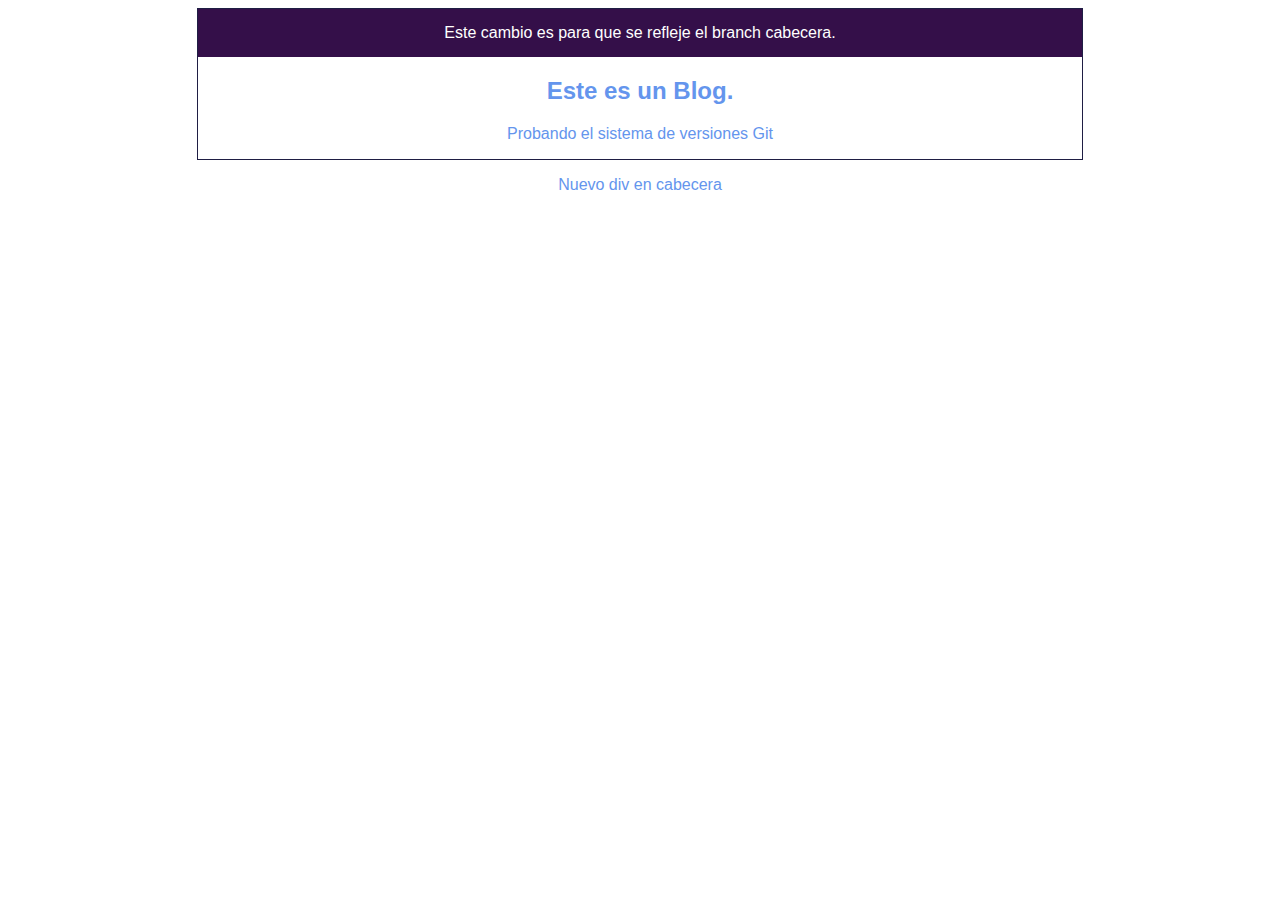
==== blogpost.html @ 5bc33099 "agregue un div" ====
<!DOCTYPE html>
<html lang="en">
<head>
    <meta charset="UTF-8">
    <meta http-equiv="X-UA-Compatible" content="IE=edge">
    <meta name="viewport" content="width=device-width, initial-scale=1.0">
    <link rel="stylesheet" href="css/estilos.css">
    <title>Document</title>
</head>
<body>
    <div class="container">
        <div class="cabecera">
           <p>Este cambio es para que se refleje el branch cabecera.</p> 
        </div>
        <h2>Este es un Blog.</h2>
        <p>Probando el sistema de versiones Git</p>
    </div>
    <div><p>Nuevo div en cabecera</p></div>
    
</body>
</html>
---- css/estilos.css ----
body {
    text-align: center;
    font-family: Arial;
    color: cornflowerblue;
}

.container{
    width: 70%;
    text-align: center;
    border: 1px solid rgb(31, 30, 68);
    margin: 0 auto;

}

.cabecera{
    background-color: rgb(52, 15, 73);
    color: white;
    height: 3rem; 
    display: flex;
    align-items: center;
    justify-content: center;
}
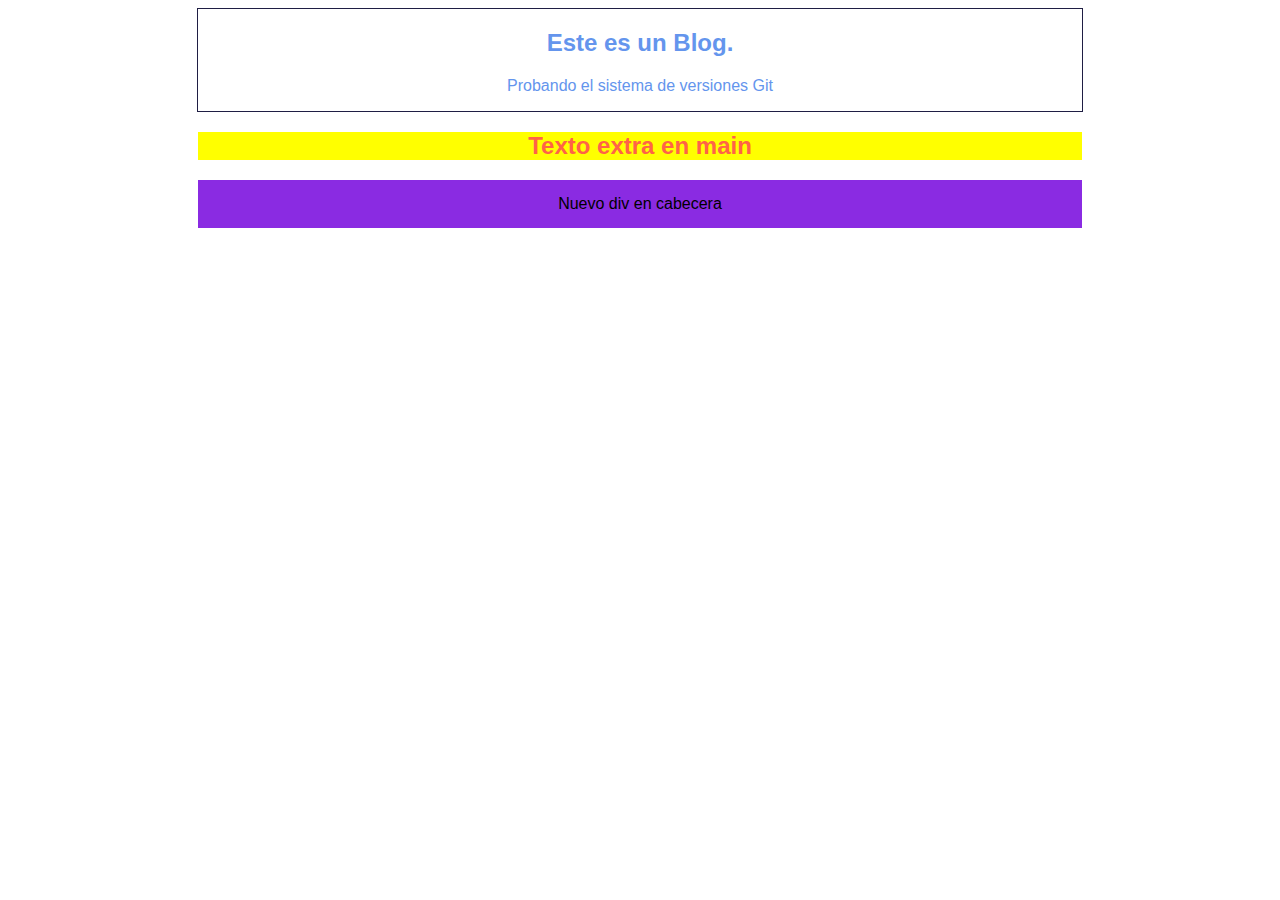
==== commit 98a1b089: "Arregle el conflicto" ====
--- a/blogpost.html
+++ b/blogpost.html
@@ -9,13 +9,16 @@
 </head>
 <body>
     <div class="container">
-        <div class="cabecera">
-           <p>Este cambio es para que se refleje el branch cabecera.</p> 
-        </div>
         <h2>Este es un Blog.</h2>
         <p>Probando el sistema de versiones Git</p>
     </div>
-    <div><p>Nuevo div en cabecera</p></div>
+
+<div class="extra">
+    <h2>Texto extra en main</h2>
+</div>    
+
+    <div id="nuevoDiv"><p>Nuevo div en cabecera</p></div>
     
+
 </body>
 </html>--- a/css/estilos.css
+++ b/css/estilos.css
@@ -12,6 +12,15 @@
 
 }
 
+
+.extra{
+    width: 70%;
+    background-color: yellow;
+    margin-top: 2rem;
+    color: tomato;
+    text-align: center;
+    margin: 0 auto;
+}
 .cabecera{
     background-color: rgb(52, 15, 73);
     color: white;
@@ -19,4 +28,15 @@
     display: flex;
     align-items: center;
     justify-content: center;
+}
+
+#nuevoDiv{
+    background-color: blueviolet;
+    width: 70%;
+    margin: 0 auto;
+    height: 3rem;
+    color: black;
+    display: flex;
+    align-items: center;
+    justify-content: center;
 }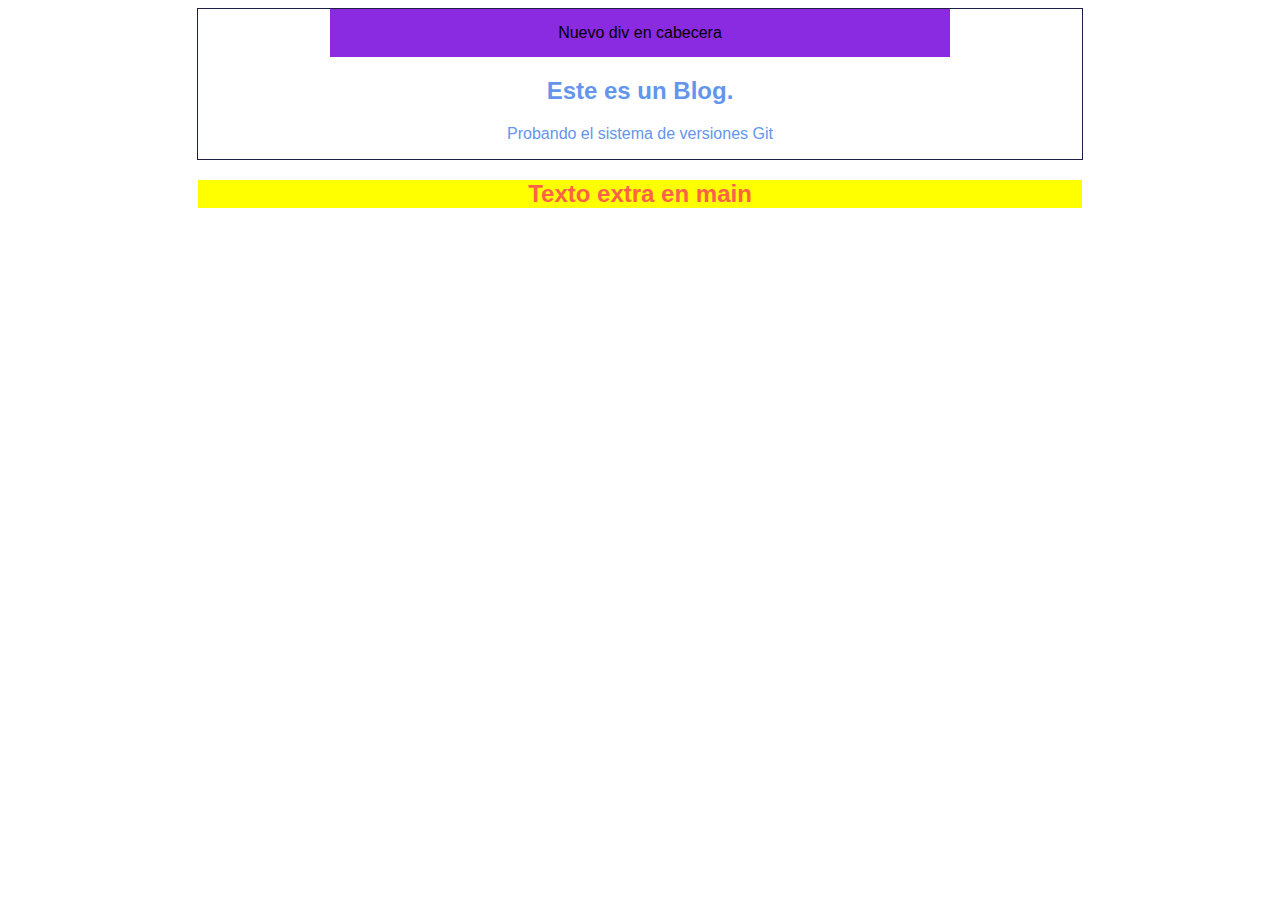
==== commit 7411c3e6: "acomodé cabecera" ====
--- a/blogpost.html
+++ b/blogpost.html
@@ -9,6 +9,7 @@
 </head>
 <body>
     <div class="container">
+        <div id="nuevoDiv"><p>Nuevo div en cabecera</p></div>
         <h2>Este es un Blog.</h2>
         <p>Probando el sistema de versiones Git</p>
     </div>
@@ -17,7 +18,7 @@
     <h2>Texto extra en main</h2>
 </div>    
 
-    <div id="nuevoDiv"><p>Nuevo div en cabecera</p></div>
+    
     
 
 </body>
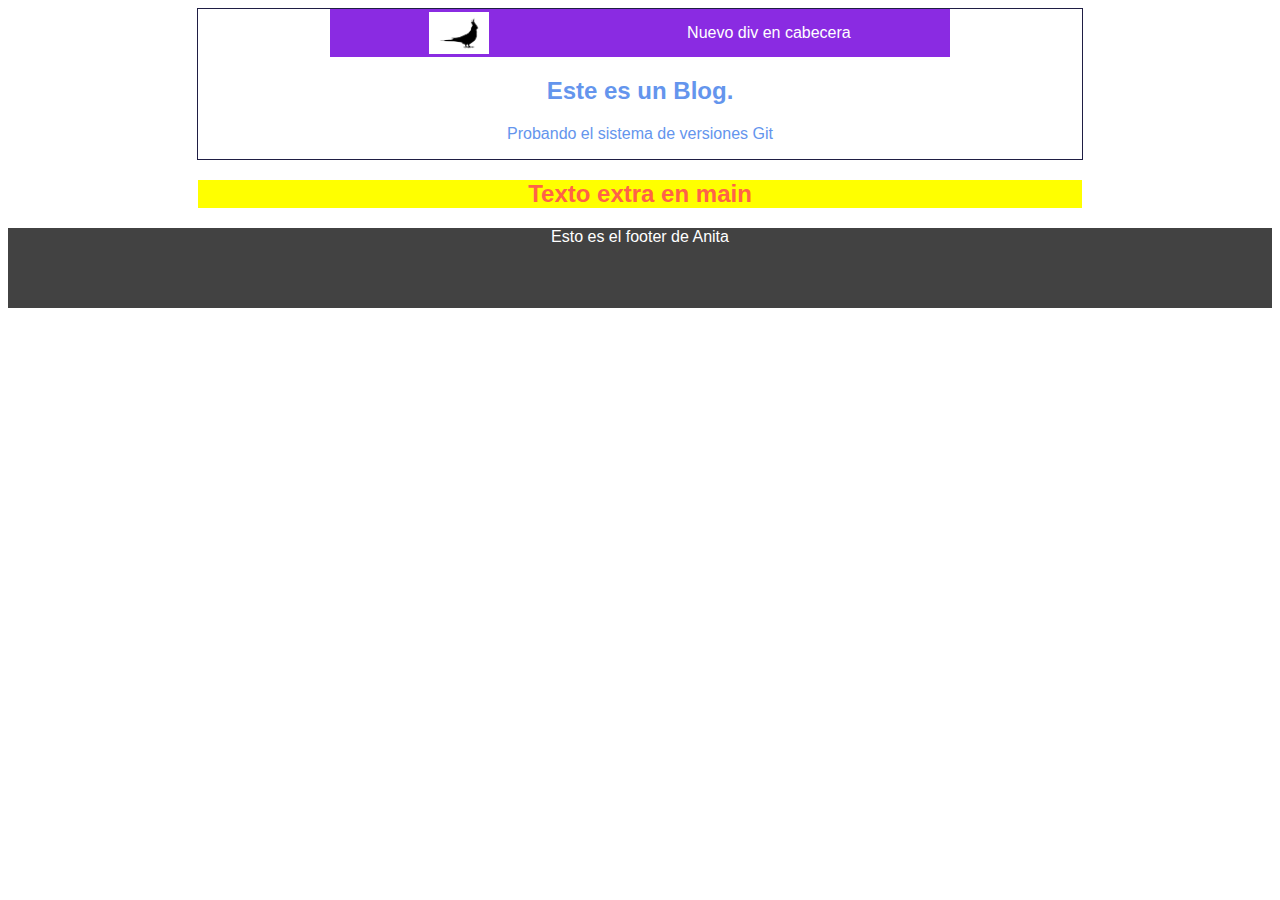
==== commit 8a89400d: "Corrección de fusion con header" ====
--- a/blogpost.html
+++ b/blogpost.html
@@ -1,25 +1,30 @@
 <!DOCTYPE html>
 <html lang="en">
+
 <head>
     <meta charset="UTF-8">
     <meta http-equiv="X-UA-Compatible" content="IE=edge">
     <meta name="viewport" content="width=device-width, initial-scale=1.0">
     <link rel="stylesheet" href="css/estilos.css">
-    <title>Document</title>
+    <title>Blogpost ok 2.0</title>
 </head>
+
 <body>
     <div class="container">
-        <div id="nuevoDiv"><p>Nuevo div en cabecera</p></div>
+        <div id="nuevoDiv"> <img src="img/logoCaCatua.jpg" alt="cacatua" id="cacatua"><p>Nuevo div en cabecera</p></div>
         <h2>Este es un Blog.</h2>
         <p>Probando el sistema de versiones Git</p>
     </div>
 
-<div class="extra">
-    <h2>Texto extra en main</h2>
-</div>    
+    <div class="extra">
+        <h2>Texto extra en main</h2>
+    </div>
 
-    
-    
+    <div class="footer">
+        <p>Esto es el footer de Anita</p>
+    </div>
+
 
 </body>
+
 </html>--- a/css/estilos.css
+++ b/css/estilos.css
@@ -4,16 +4,14 @@
     color: cornflowerblue;
 }
 
-.container{
+.container {
     width: 70%;
     text-align: center;
     border: 1px solid rgb(31, 30, 68);
     margin: 0 auto;
-
 }
 
-
-.extra{
+.extra {
     width: 70%;
     background-color: yellow;
     margin-top: 2rem;
@@ -21,22 +19,34 @@
     text-align: center;
     margin: 0 auto;
 }
-.cabecera{
+
+.cabecera {
     background-color: rgb(52, 15, 73);
     color: white;
-    height: 3rem; 
+    height: 3rem;
     display: flex;
     align-items: center;
     justify-content: center;
 }
 
-#nuevoDiv{
+#nuevoDiv {
     background-color: blueviolet;
     width: 70%;
     margin: 0 auto;
     height: 3rem;
-    color: black;
+    color: white;
     display: flex;
     align-items: center;
-    justify-content: center;
+    justify-content:space-around;
+}
+
+.footer {
+    height: 5rem;
+    background-color: rgb(66, 66, 66);
+    color: white;
+    justify-content:space-around;
+}
+
+#cacatua{
+    width: 60px;
 }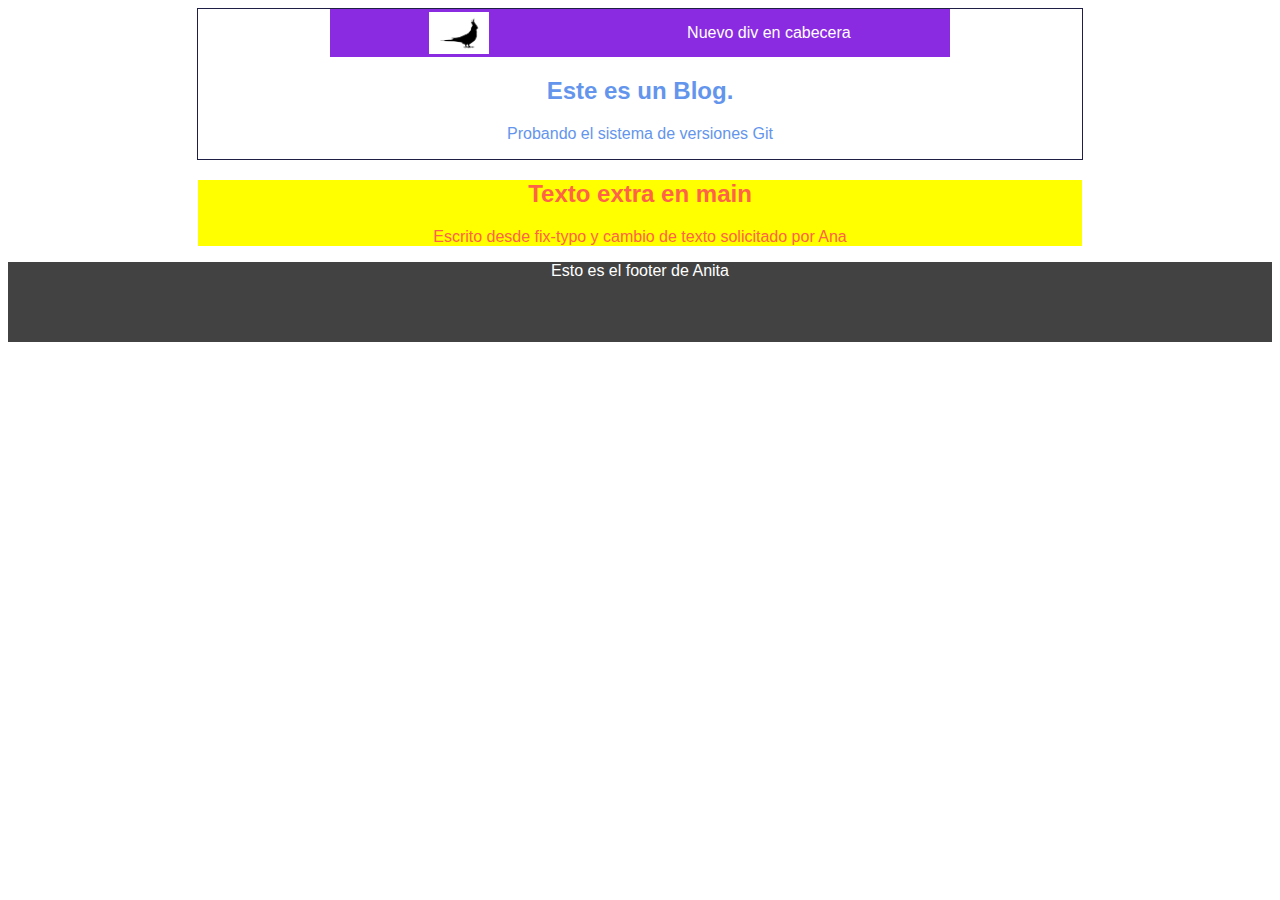
==== commit 9c43b4b4: "cambios al texto solicitados por Ana" ====
--- a/blogpost.html
+++ b/blogpost.html
@@ -11,13 +11,16 @@
 
 <body>
     <div class="container">
-        <div id="nuevoDiv"> <img src="img/logoCaCatua.jpg" alt="cacatua" id="cacatua"><p>Nuevo div en cabecera</p></div>
+        <div id="nuevoDiv"> <img src="img/logoCaCatua.jpg" alt="cacatua" id="cacatua">
+            <p>Nuevo div en cabecera</p>
+        </div>
         <h2>Este es un Blog.</h2>
         <p>Probando el sistema de versiones Git</p>
     </div>
 
     <div class="extra">
         <h2>Texto extra en main</h2>
+        <p>Escrito desde fix-typo y cambio de texto solicitado por Ana</p>
     </div>
 
     <div class="footer">
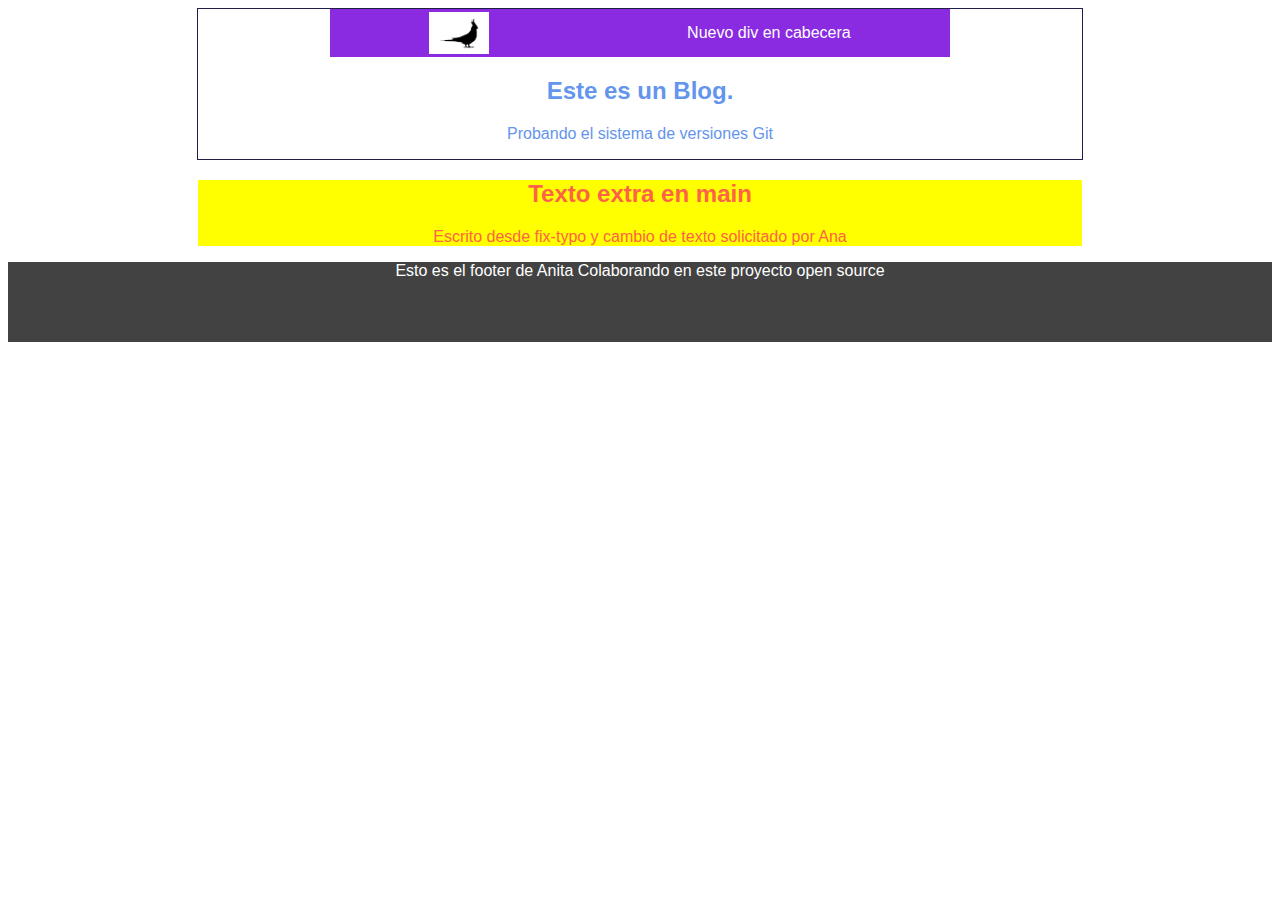
==== commit 51be0bb1: "primer commit colaborando como open source" ====
--- a/blogpost.html
+++ b/blogpost.html
@@ -24,7 +24,7 @@
     </div>
 
     <div class="footer">
-        <p>Esto es el footer de Anita</p>
+        <p>Esto es el footer de Anita Colaborando en este proyecto open source</p>
     </div>
 
 
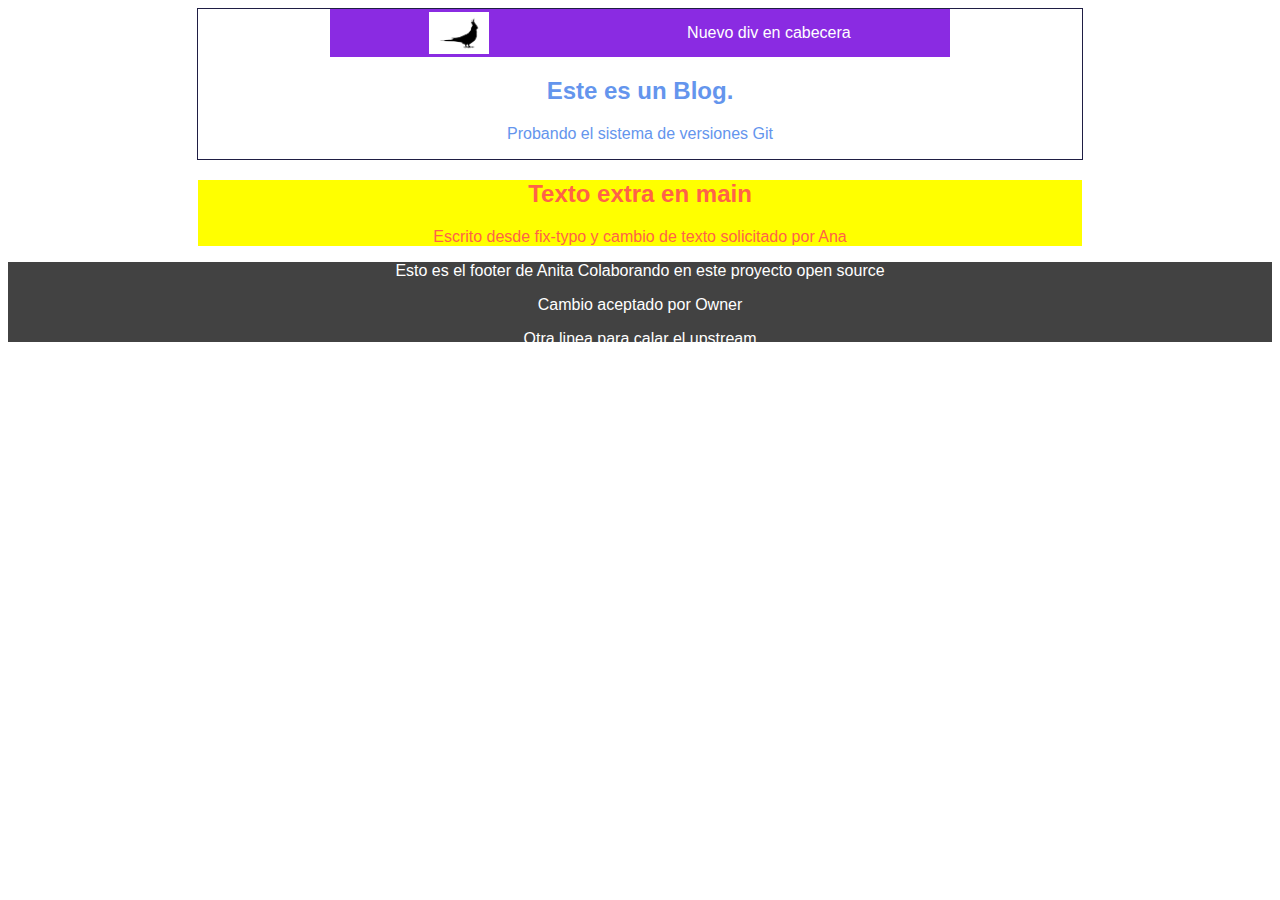
==== commit 4401a3eb: "otro cambio para calar upstream" ====
--- a/blogpost.html
+++ b/blogpost.html
@@ -25,6 +25,8 @@
 
     <div class="footer">
         <p>Esto es el footer de Anita Colaborando en este proyecto open source</p>
+        <p>Cambio aceptado por Owner</p>
+        <p>Otra linea para calar el upstream</p>
     </div>
 
 
